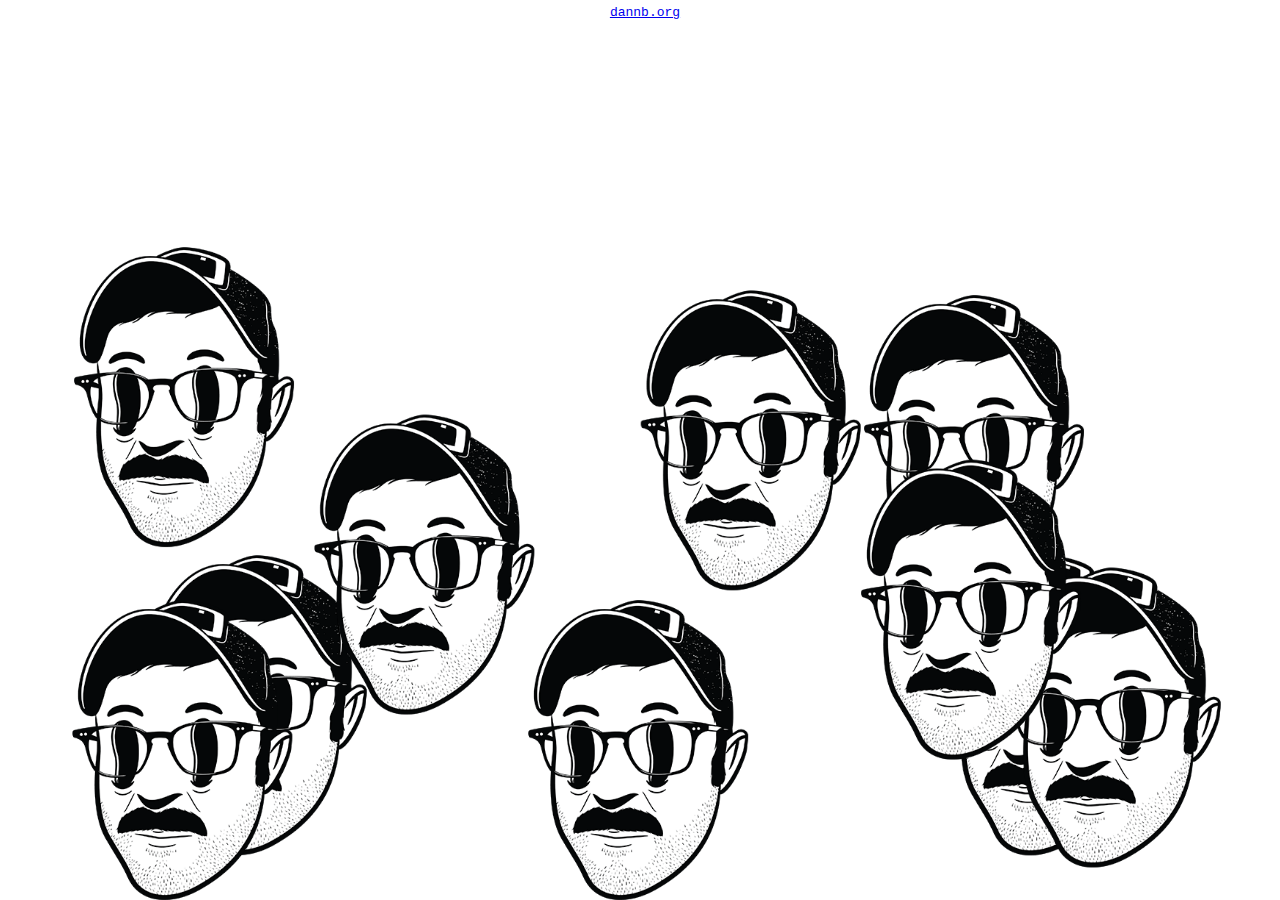
==== index.html @ 18e5e98b "initial commit" ====
<!DOCTYPE html><html lang="en"><head><meta charset="UTF-8"><title>dann.fun</title>
<style>body{margin:0;overflow:hidden;height:100vh}#info{position:absolute;top:0;width:100%;padding:5px;font-family:Monospace;font-size:13px;text-align:center;color:#8080f0}.bouncer{position:absolute;width:300px;height:300px;object-fit:contain}</style><link rel="apple-touch-icon" sizes="180x180" href="favicon/apple-touch-icon.png"><link rel="icon" type="image/png" sizes="32x32" href="favicon/favicon-32x32.png"><link rel="icon" type="image/png" sizes="16x16" href="favicon/favicon-16x16.png"><link rel="manifest" href="favicon/site.webmanifest"></head><body>
<div id="info"><a href="https://dannb.org">dannb.org</a></div>
<script>
function createBouncers(count){for(let i=0;i<count;i++){const bouncer=document.createElement('img');bouncer.src='dann.png';bouncer.classList.add('bouncer');document.body.appendChild(bouncer);
let x=Math.random()*(window.innerWidth-300);let initialY=Math.random()*(window.innerHeight/2);let y=initialY;let dx=(Math.random()*10)-5;let dy=0;const gravity=0.5;
function animate(){dy+=gravity;x+=dx;y+=dy;if(x+dx>window.innerWidth-300||x+dx<0){dx=-dx;}if(y+dy>window.innerHeight-300){y=window.innerHeight-300;dy=-(Math.sqrt(2*gravity*initialY));}
bouncer.style.transform=`translate(${x}px, ${y}px)`;requestAnimationFrame(animate);}animate();}}createBouncers(10);</script></body></html>
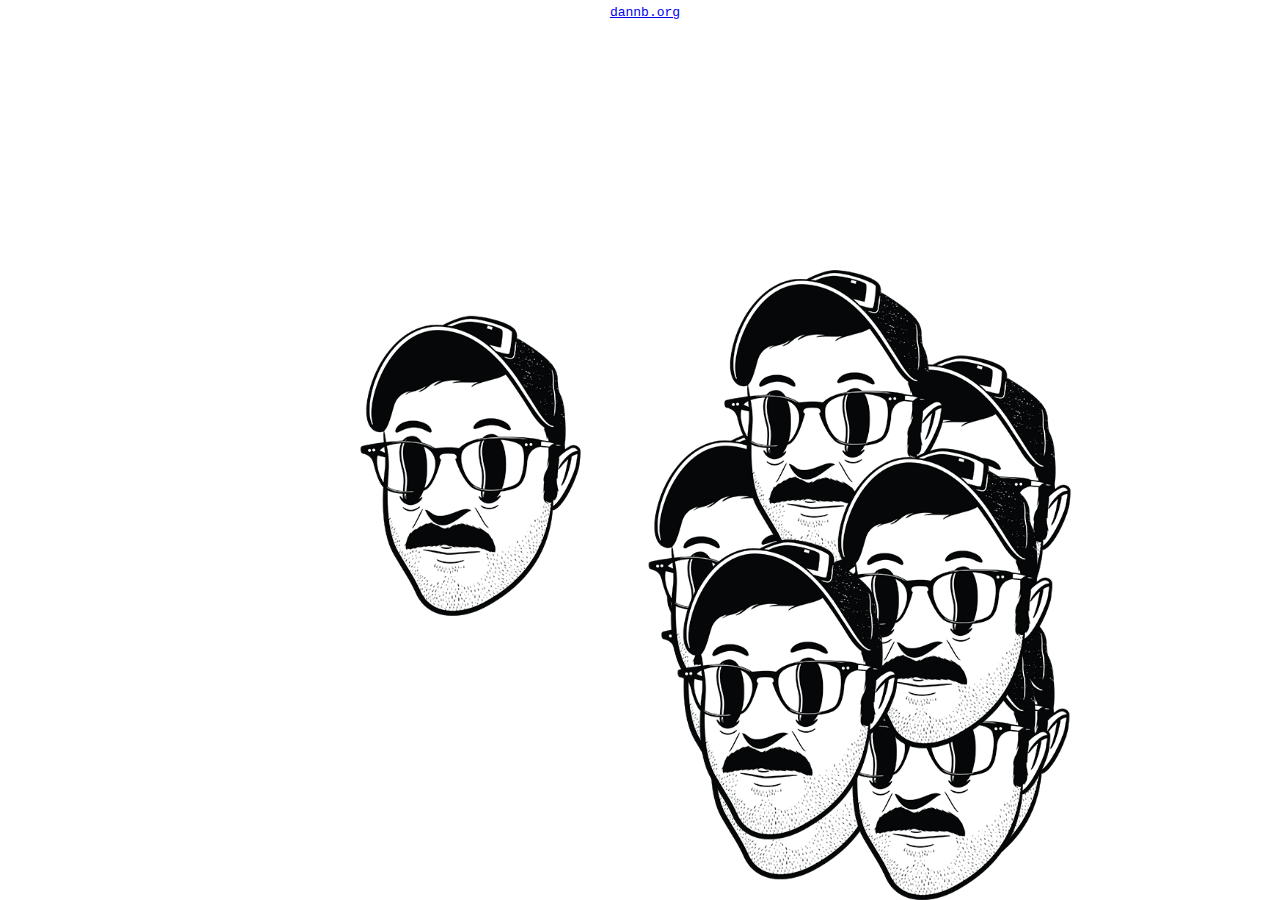
==== commit 1a28dfb1: "update main site for click and drag" ====
--- a/index.html
+++ b/index.html
@@ -1,8 +1,109 @@
-<!DOCTYPE html><html lang="en"><head><meta charset="UTF-8"><title>dann.fun</title>
-<style>body{margin:0;overflow:hidden;height:100vh}#info{position:absolute;top:0;width:100%;padding:5px;font-family:Monospace;font-size:13px;text-align:center;color:#8080f0}.bouncer{position:absolute;width:300px;height:300px;object-fit:contain}</style><link rel="apple-touch-icon" sizes="180x180" href="favicon/apple-touch-icon.png"><link rel="icon" type="image/png" sizes="32x32" href="favicon/favicon-32x32.png"><link rel="icon" type="image/png" sizes="16x16" href="favicon/favicon-16x16.png"><link rel="manifest" href="favicon/site.webmanifest"></head><body>
+<!DOCTYPE html>
+<html lang="en">
+<head>
+    <meta charset="UTF-8">
+    <title>dann.fun</title>
+    <style>
+        body {
+            margin: 0;
+            overflow: hidden;
+            height: 100vh;
+        }
+        #info {
+            position: absolute;
+            top: 0;
+            width: 100%;
+            padding: 5px;
+            font-family: Monospace;
+            font-size: 13px;
+            text-align: center;
+            color: #8080f0;
+        }
+        .bouncer {
+            position: absolute;
+            width: 300px;
+            height: 300px;
+            object-fit: contain;
+            cursor: grab;
+        }
+    </style>
+    <link rel="apple-touch-icon" sizes="180x180" href="favicon/apple-touch-icon.png">
+    <link rel="icon" type="image/png" sizes="32x32" href="favicon/favicon-32x32.png">
+    <link rel="icon" type="image/png" sizes="16x16" href="favicon/favicon-16x16.png">
+    <link rel="manifest" href="favicon/site.webmanifest">
+</head>
+<body>
 <div id="info"><a href="https://dannb.org">dannb.org</a></div>
 <script>
-function createBouncers(count){for(let i=0;i<count;i++){const bouncer=document.createElement('img');bouncer.src='dann.png';bouncer.classList.add('bouncer');document.body.appendChild(bouncer);
-let x=Math.random()*(window.innerWidth-300);let initialY=Math.random()*(window.innerHeight/2);let y=initialY;let dx=(Math.random()*10)-5;let dy=0;const gravity=0.5;
-function animate(){dy+=gravity;x+=dx;y+=dy;if(x+dx>window.innerWidth-300||x+dx<0){dx=-dx;}if(y+dy>window.innerHeight-300){y=window.innerHeight-300;dy=-(Math.sqrt(2*gravity*initialY));}
-bouncer.style.transform=`translate(${x}px, ${y}px)`;requestAnimationFrame(animate);}animate();}}createBouncers(10);</script></body></html>
+    function createBouncers(count) {
+        for (let i = 0; i < count; i++) {
+            const bouncer = document.createElement('img');
+            bouncer.src = 'dann.png';
+            bouncer.classList.add('bouncer');
+            document.body.appendChild(bouncer);
+
+            let x = Math.random() * (window.innerWidth - 300);
+            let y = Math.random() * (window.innerHeight / 2);
+            let dx = (Math.random() * 10) - 5;
+            let dy = 0;
+            const gravity = 0.5;
+            let isDragging = false;
+
+            bouncer.style.transform = `translate(${x}px, ${y}px)`;
+
+            // Prevent default drag behavior
+            bouncer.addEventListener('dragstart', (e) => e.preventDefault());
+
+            function animate() {
+                if (!isDragging) {
+                    dy += gravity;
+                    x += dx;
+                    y += dy;
+
+                    // Bounce off the walls
+                    if (x + dx > window.innerWidth - 300 || x + dx < 0) {
+                        dx = -dx;
+                    }
+                    // Bounce off the floor
+                    if (y + dy > window.innerHeight - 300) {
+                        y = window.innerHeight - 300;
+                        dy = -(Math.sqrt(2 * gravity * (window.innerHeight / 2)));
+                    }
+                    bouncer.style.transform = `translate(${x}px, ${y}px)`;
+                }
+                requestAnimationFrame(animate);
+            }
+
+            // Drag functionality
+            bouncer.addEventListener('mousedown', (event) => {
+                isDragging = true;
+                dx = 0;
+                dy = 0;
+                const offsetX = event.clientX - x;
+                const offsetY = event.clientY - y;
+
+                function onMouseMove(e) {
+                    x = e.clientX - offsetX;
+                    y = e.clientY - offsetY;
+                    bouncer.style.transform = `translate(${x}px, ${y}px)`;
+                }
+
+                function onMouseUp() {
+                    isDragging = false;
+                    dx = (Math.random() * 10) - 5; // Apply slight angle
+                    window.removeEventListener('mousemove', onMouseMove);
+                    window.removeEventListener('mouseup', onMouseUp);
+                }
+
+                window.addEventListener('mousemove', onMouseMove);
+                window.addEventListener('mouseup', onMouseUp);
+            });
+
+            animate();
+        }
+    }
+
+    createBouncers(10);
+</script>
+</body>
+</html>
